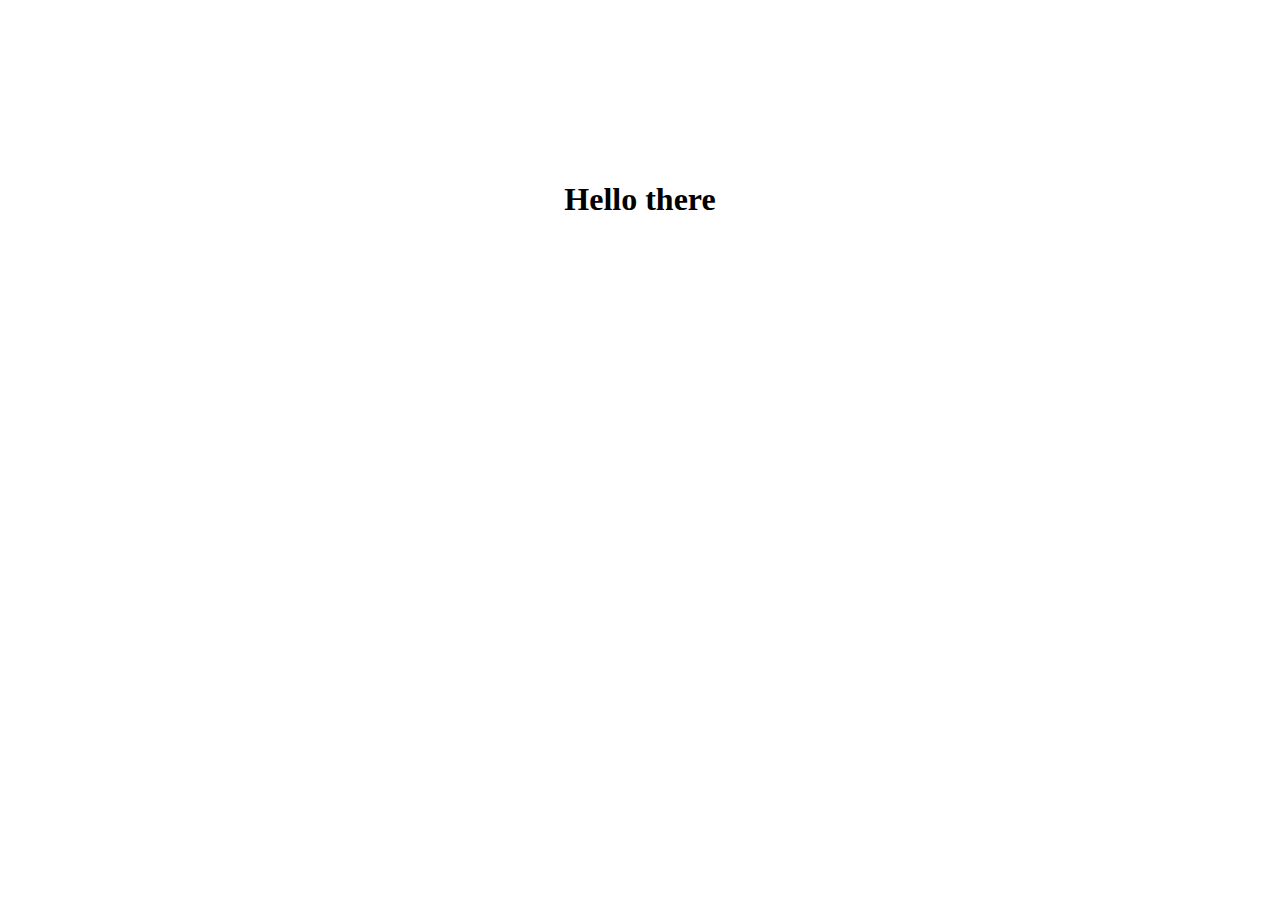
==== index.html @ f6a895c6 "Setup" ====
<!DOCTYPE html>
<html lang="en">
  <head>
    <meta charset="UTF-8" />
    <meta http-equiv="X-UA-Compatible" content="IE=edge" />
    <meta name="viewport" content="width=device-width, initial-scale=1.0" />
    <link rel="stylesheet" href="css/style.css" />
    <title>BUTTON</title>
  </head>
  <body>
    <h1 class="center">Hello there</h1>
  </body>
</html>
---- css/style.css ----
.center {
    padding: 10rem;
    border: 10rem ;
    text-align: center;
}
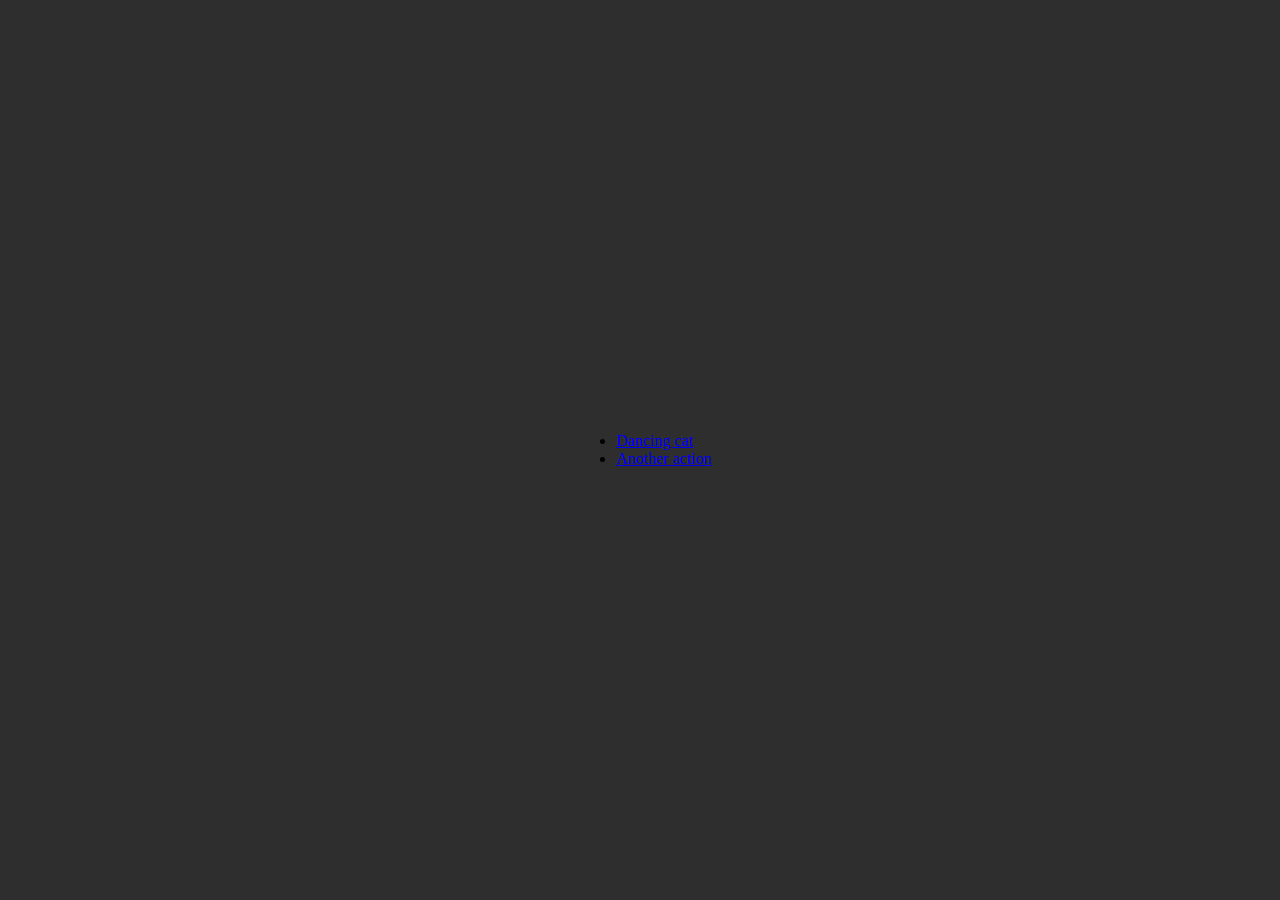
==== commit 8abbcd28: "Create buttons and add placeholder names and uses" ====
--- a/index.html
+++ b/index.html
@@ -5,9 +5,37 @@
     <meta http-equiv="X-UA-Compatible" content="IE=edge" />
     <meta name="viewport" content="width=device-width, initial-scale=1.0" />
     <link rel="stylesheet" href="css/style.css" />
-    <title>BUTTON</title>
+    <link
+      href="https://cdn.jsdelivr.net/npm/bootstrap@5.3.0-alpha1/dist/css/bootstrap.min.css"
+      rel="stylesheet"
+      integrity="sha384-GLhlTQ8iRABdZLl6O3oVMWSktQOp6b7In1Zl3/Jr59b6EGGoI1aFkw7cmDA6j6gD"
+      crossorigin="anonymous"
+    />
+    <title>BUTTONS</title>
   </head>
-  <body>
-    <h1 class="center">Hello there</h1>
+  <body class="background">
+    <div class="vertical-center">
+      <div class="p-5 mb-4 bg-light rounded-3">
+        <div class="d-flex gap-5 justify-content-center">
+          <ul
+            class="dropdown-menu position-static d-grid gap-1 p-2 rounded-3 mx-0 shadow w-220px"
+          >
+            <li>
+              <a class="dropdown-item rounded-2 active" href="dancing_cat.html"
+                >Dancing cat</a
+              >
+            </li>
+            <li>
+              <a class="dropdown-item rounded-2" href="#">Another action</a>
+            </li>
+          </ul>
+        </div>
+      </div>
+    </div>
   </body>
+  <script
+    src="https://cdn.jsdelivr.net/npm/bootstrap@5.3.0-alpha1/dist/js/bootstrap.bundle.min.js"
+    integrity="sha384-w76AqPfDkMBDXo30jS1Sgez6pr3x5MlQ1ZAGC+nuZB+EYdgRZgiwxhTBTkF7CXvN"
+    crossorigin="anonymous"
+  ></script>
 </html>
--- a/css/style.css
+++ b/css/style.css
@@ -1,5 +1,21 @@
-.center {
-    padding: 10rem;
-    border: 10rem ;
-    text-align: center;
-}+.container {
+    height: 200px;
+    position: relative;
+  }
+  
+  .vertical-center {
+    margin: 0;
+    position: absolute;
+    top: 50%;
+    left: 45%;
+    -ms-transform: translateY(-50%);
+    transform: translateY(-50%);
+  }
+
+  .background {
+    background-color: #2e2e2e;
+  }
+
+  .white-text {
+    color: white;
+  }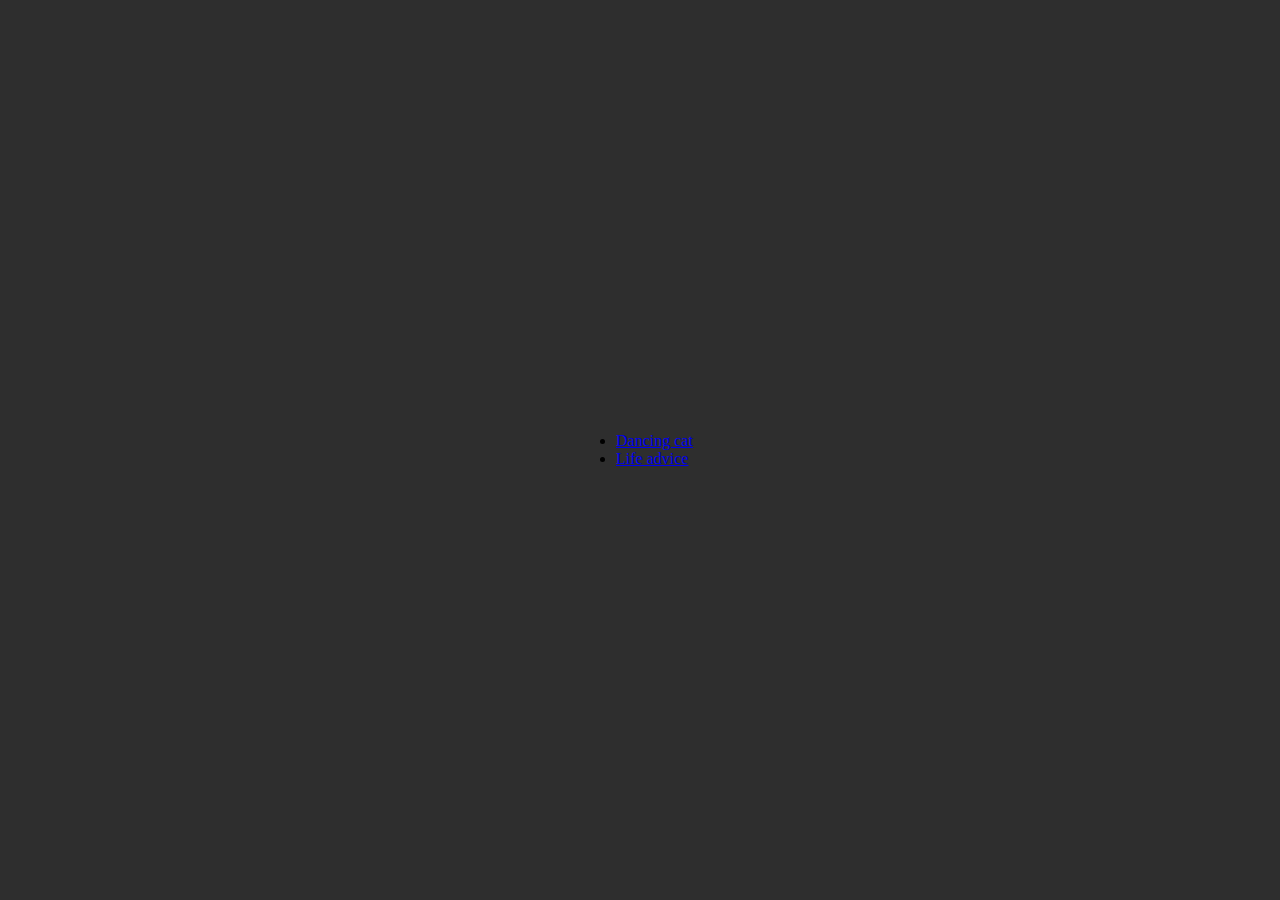
==== commit 00bc8bf2: "Add a link to a life advice website" ====
--- a/index.html
+++ b/index.html
@@ -14,7 +14,7 @@
     <title>BUTTONS</title>
   </head>
   <body class="background">
-    <div class="vertical-center">
+    <div class="center">
       <div class="p-5 mb-4 bg-light rounded-3">
         <div class="d-flex gap-5 justify-content-center">
           <ul
@@ -26,7 +26,11 @@
               >
             </li>
             <li>
-              <a class="dropdown-item rounded-2" href="#">Another action</a>
+              <a
+                class="dropdown-item rounded-2"
+                href="https://www.wikihow.com/Talk-to-a-Girl"
+                >Life advice</a
+              >
             </li>
           </ul>
         </div>
--- a/css/style.css
+++ b/css/style.css
@@ -3,7 +3,7 @@
     position: relative;
   }
   
-  .vertical-center {
+  .center {
     margin: 0;
     position: absolute;
     top: 50%;
@@ -18,4 +18,29 @@
 
   .white-text {
     color: white;
+  }
+
+  .changing-background {
+    animation: 2000ms ease-in-out infinite color-change;
+  }
+  
+  @keyframes color-change {
+    0% {
+      background-color: teal;
+    }
+    20% {
+      background-color: gold;
+    }
+    40% {
+      background-color: indianred;
+    }
+    60% {
+      background-color: violet;
+    }
+    80% {
+      background-color: green;
+    }
+    100% {
+      background-color: teal;
+    }
   }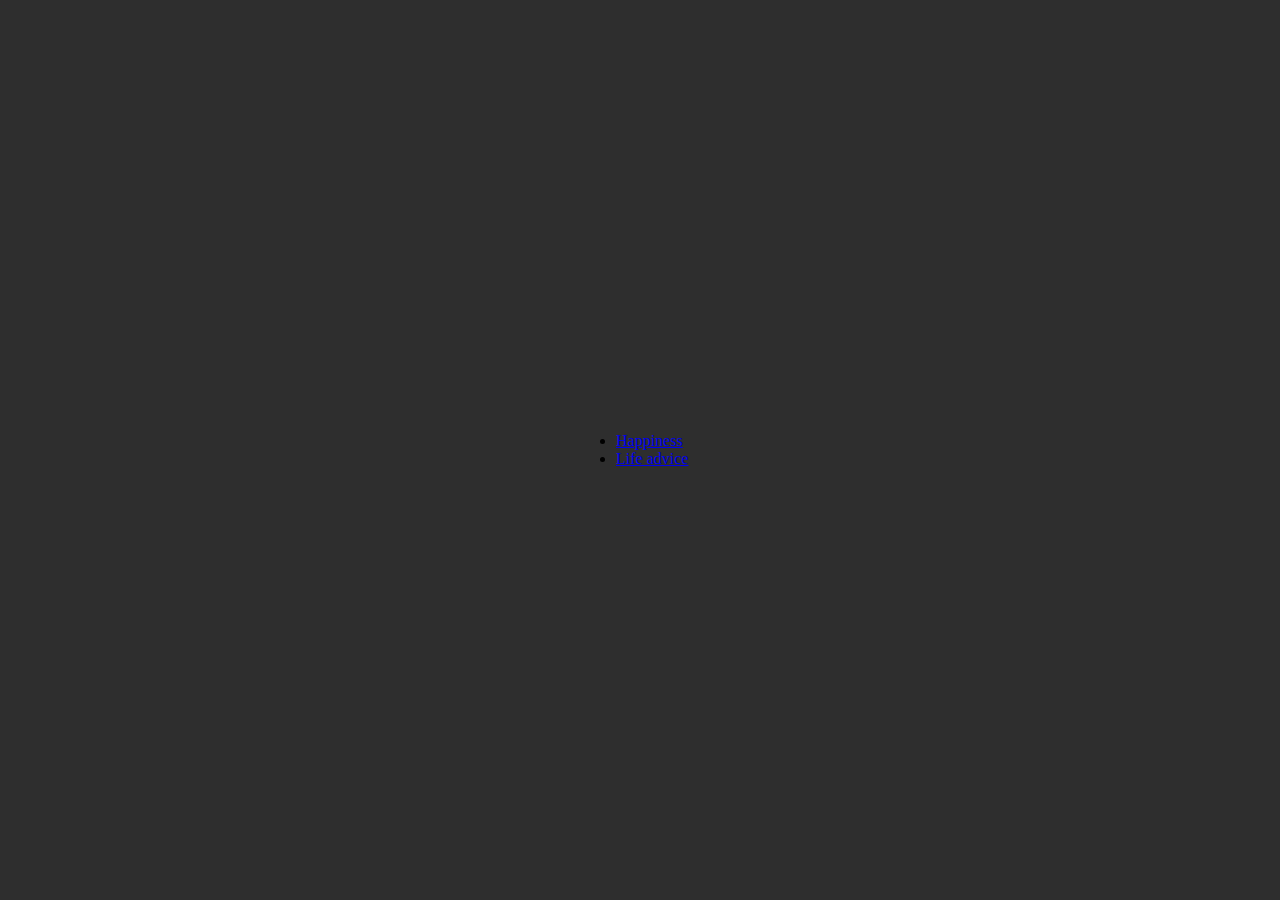
==== commit 2db295d1: "Change name of first button from dancing cat to Happiness" ====
--- a/index.html
+++ b/index.html
@@ -22,7 +22,7 @@
           >
             <li>
               <a class="dropdown-item rounded-2 active" href="dancing_cat.html"
-                >Dancing cat</a
+                >Happiness</a
               >
             </li>
             <li>
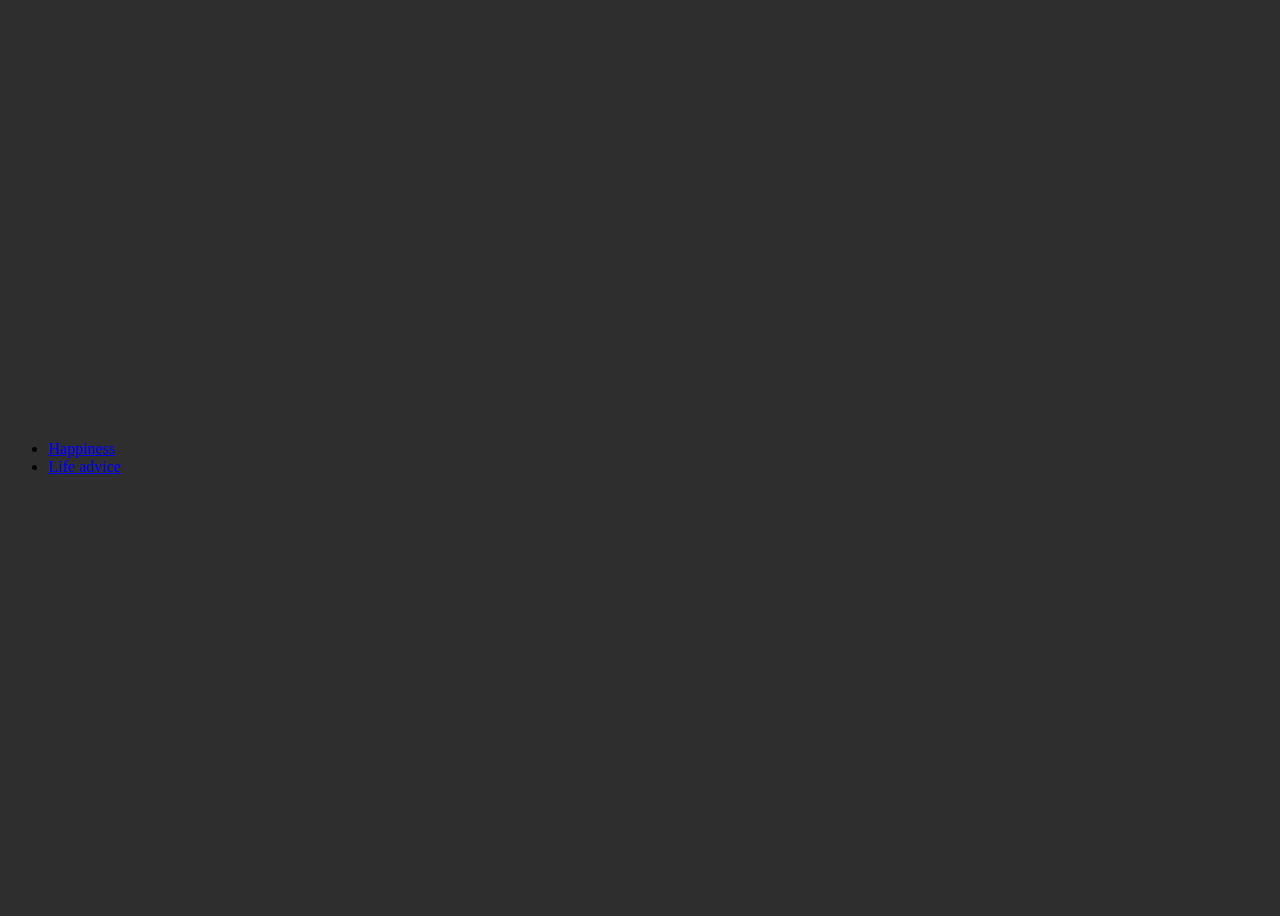
==== commit e136710f: "Fix bug with allignment in different screen ratios" ====
--- a/index.html
+++ b/index.html
@@ -14,9 +14,11 @@
     <title>BUTTONS</title>
   </head>
   <body class="background">
-    <div class="center">
+    <div
+      class="d-flex align-items-center justify-content-center vertical-center"
+    >
       <div class="p-5 mb-4 bg-light rounded-3">
-        <div class="d-flex gap-5 justify-content-center">
+        <div class="d-flex align-items-center gap-5 justify-content-center">
           <ul
             class="dropdown-menu position-static d-grid gap-1 p-2 rounded-3 mx-0 shadow w-220px"
           >
--- a/css/style.css
+++ b/css/style.css
@@ -13,6 +13,7 @@
   }
 
   .background {
+    height: 100%;
     background-color: #2e2e2e;
   }
 
@@ -43,4 +44,12 @@
     100% {
       background-color: teal;
     }
+  }
+
+  .vertical-center {
+    min-height: 100%;  /* Fallback for browsers do NOT support vh unit */
+    min-height: 100vh; /* These two lines are counted as one :-)       */
+  
+    display: flex;
+    align-items: center;
   }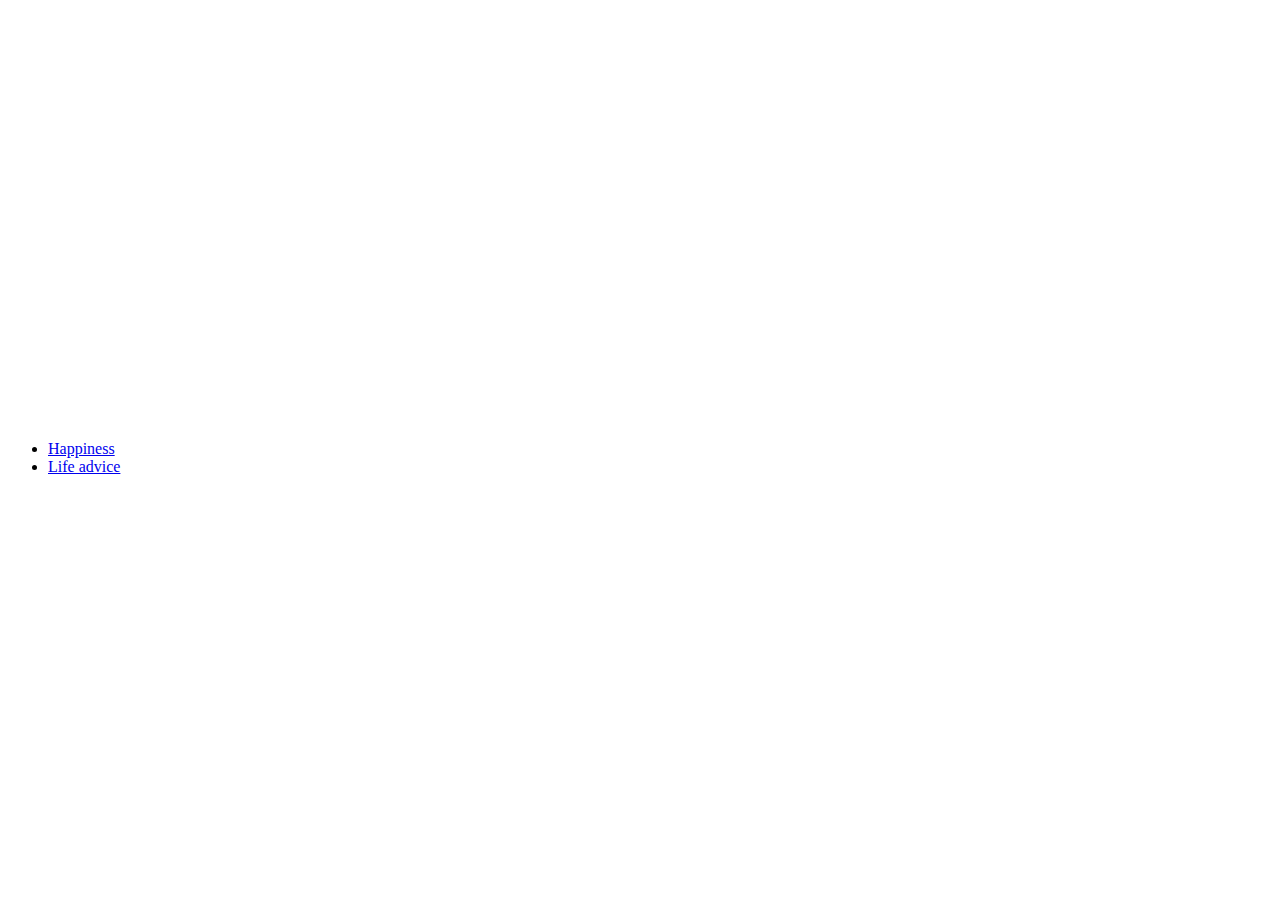
==== commit 36026a7e: "Add breathing background in index.html" ====
--- a/index.html
+++ b/index.html
@@ -13,7 +13,7 @@
     />
     <title>BUTTONS</title>
   </head>
-  <body class="background">
+  <body class="sadness-background">
     <div
       class="d-flex align-items-center justify-content-center vertical-center"
     >
--- a/css/style.css
+++ b/css/style.css
@@ -52,4 +52,23 @@
   
     display: flex;
     align-items: center;
-  }+  }
+
+  .sadness-background {
+    animation: 5000ms ease-in-out infinite sad-color-change;
+  }
+
+  @keyframes sad-color-change {
+    0% {
+        background-color: black;
+    }
+    
+    50% {
+        background-color: #2e2e2e;
+    }
+
+    100% {
+        background-color: black;
+    }
+  }
+
